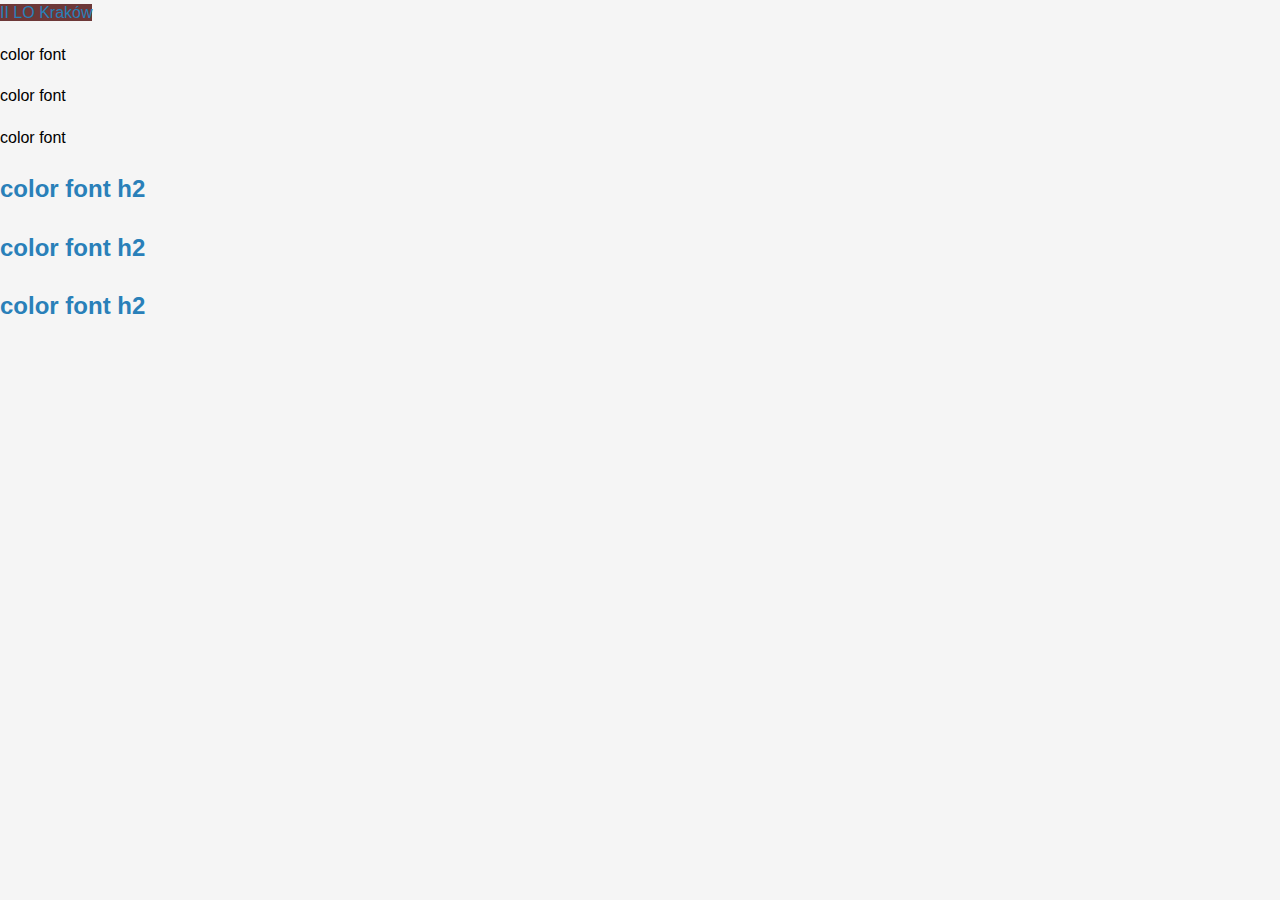
==== index.html @ 29c59e27 "first commit" ====
<!DOCTYPE html>
<html lang="en">
<head>
    <meta charset="UTF-8">
    <meta name="viewport" content="width=device-width, initial-scale=1.0">
    <title>Document</title>
    <link rel="stylesheet" href="style.css">
    <style>
        a{
            background-color:rgb(137, 197, 162)
        }
    </style>
</head>
<body>
   <a style="background-color:rgb(109, 56, 56)" href="https://www.sobieski.krakow.pl/">II LO Kraków</a> 
   <p class = "yellow">color font</p>
   <p class = "red">color font</p>
   <p class = "green">color font</p>

   <h2 class = "yellow">color font h2</h2>
   <h2 class = "red">color font h2</h2>
   <h2 class = "green black">color font h2</h2>
   <div id="main"
</body>
</html>
---- style.css ----
/* General styles */
body {
    font-family: Arial, sans-serif;
    line-height: 1.6;
    background-color: #f5f5f5;
    margin: 0;
    padding: 0;
}

/* Styles for the header */
header {
    background-color: #2c3e50;
    color: white;
    padding: 20px 0;
    text-align: center;
}

header h1 {
    margin: 0;
    font-size: 36px;
}

nav ul {
    list-style: none;
    padding: 0;
}

nav ul li {
    display: inline;
    margin: 0 15px;
    font-size: 18px;
}

nav ul li:hover {
    text-decoration: underline;
    cursor: pointer;
}

/* Main content */
main {
    padding: 20px;
    max-width: 1200px;
    margin: 0 auto;
    background-color: #fff;
    box-shadow: 0 0 10px rgba(0,0,0,0.1);
}

main p, main ul, main ol {
    margin-bottom: 20px;
}

h2 {
    color: #2980b9;
}

/* Styles for images */
figure {
    text-align: center;
    margin: 20px 0;
}

figure img {
    width: 80%;
    border-radius: 8px;
}

figcaption {
    font-style: italic;
    color: #7f8c8d;
}

/* Styles for the table */
table {
    width: 100%;
    border-collapse: collapse;
    margin-bottom: 20px;
}

table, th, td {
    border: 1px solid #ddd;
    padding: 8px;
}

th {
    background-color: #2980b9;
    color: white;
}

/* Styles for lists */
ul, ol {
    padding-left: 20px;
}

ul li, ol li {
    margin-bottom: 5px;
}

/* Styles for links */
a {
    color: #2980b9;
    text-decoration: none;
}

a:hover {
    text-decoration: underline;
}

/* Styles for the footer */
footer {
    background-color: #2c3e50;
    color: white;
    text-align: center;
    padding: 10px 0;
    margin-top: 20px;
}

footer p {
    margin: 5px 0;
}
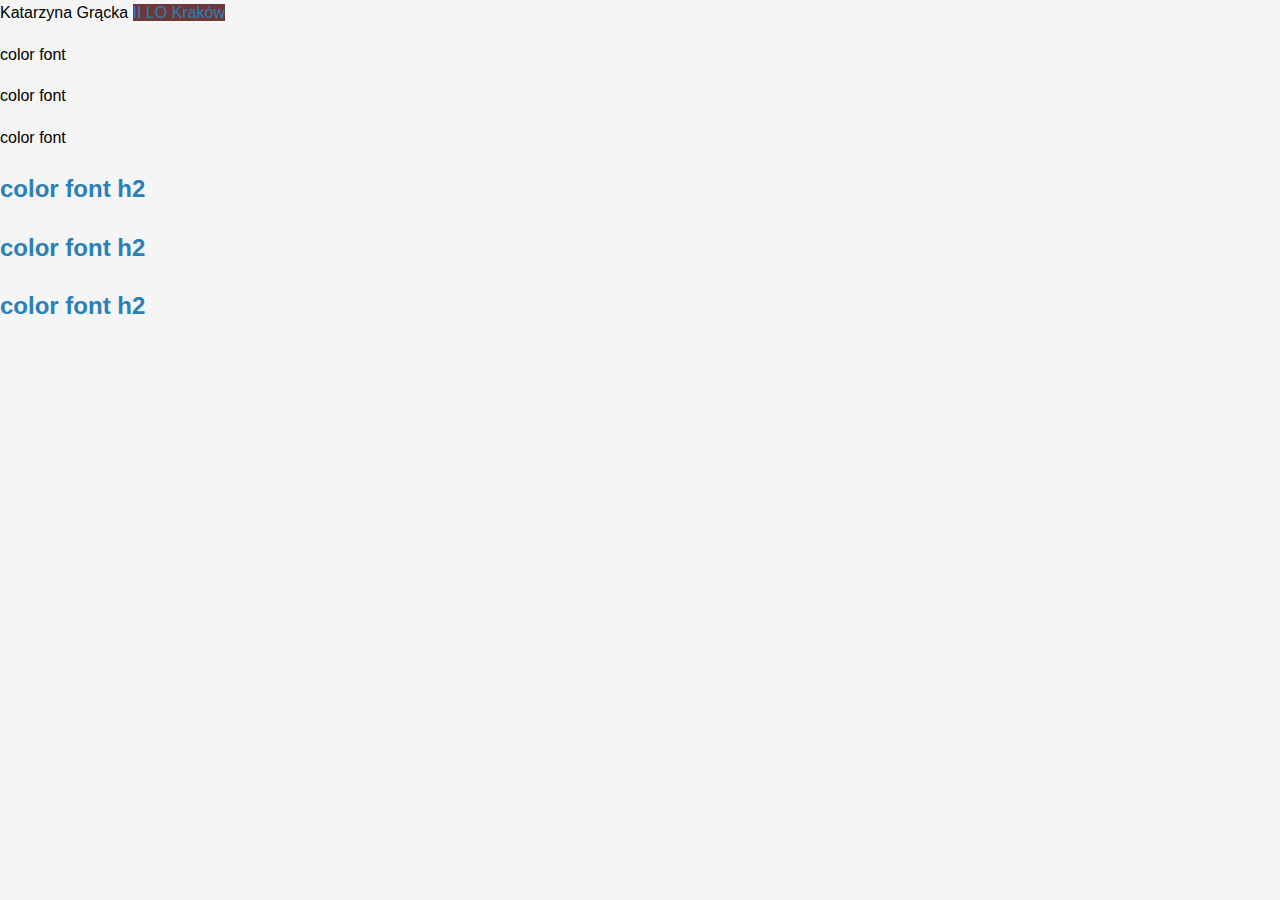
==== commit fc465714: "add Update Katarzyna Grącka" ====
--- a/index.html
+++ b/index.html
@@ -11,6 +11,7 @@
         }
     </style>
 </head>
+    <p1>Katarzyna Grącka</p1>
 <body>
    <a style="background-color:rgb(109, 56, 56)" href="https://www.sobieski.krakow.pl/">II LO Kraków</a> 
    <p class = "yellow">color font</p>
@@ -22,4 +23,4 @@
    <h2 class = "green black">color font h2</h2>
    <div id="main"
 </body>
-</html>+</html>
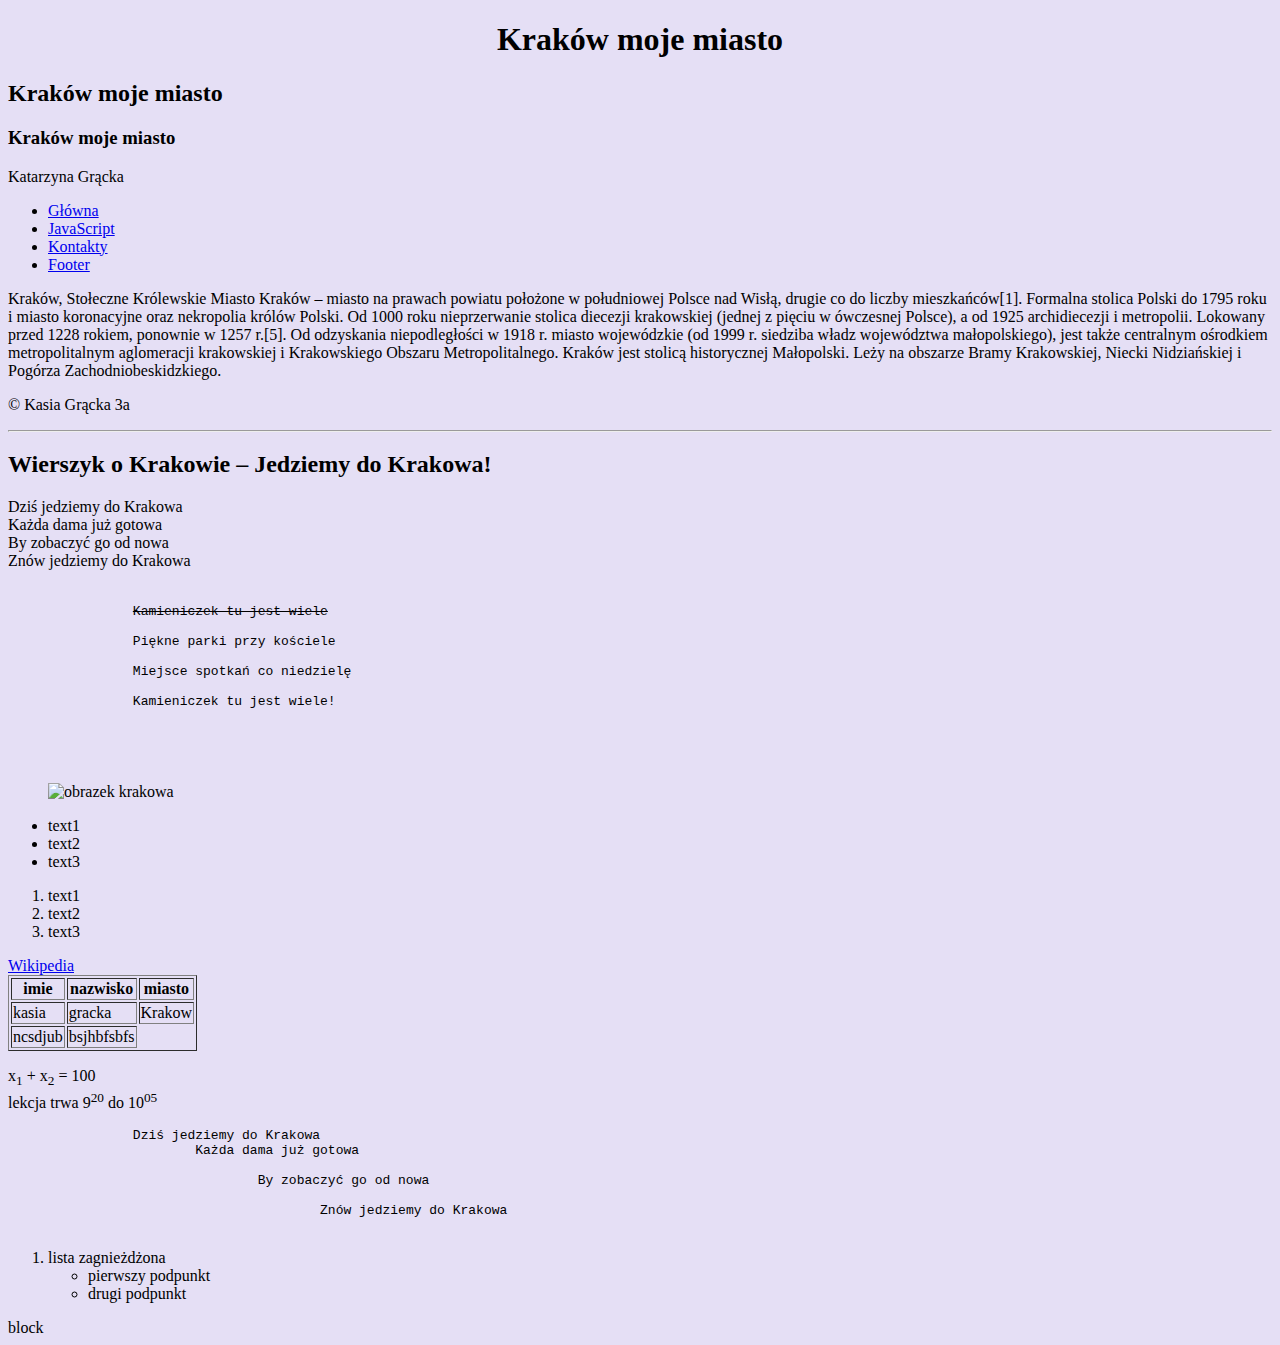
==== commit 19f19aef: "Update index.html" ====
--- a/index.html
+++ b/index.html
@@ -1,26 +1,91 @@
 <!DOCTYPE html>
-<html lang="en">
-<head>
-    <meta charset="UTF-8">
-    <meta name="viewport" content="width=device-width, initial-scale=1.0">
-    <title>Document</title>
-    <link rel="stylesheet" href="style.css">
-    <style>
-        a{
-            background-color:rgb(137, 197, 162)
-        }
-    </style>
-</head>
-    <p1>Katarzyna Grącka</p1>
-<body>
-   <a style="background-color:rgb(109, 56, 56)" href="https://www.sobieski.krakow.pl/">II LO Kraków</a> 
-   <p class = "yellow">color font</p>
-   <p class = "red">color font</p>
-   <p class = "green">color font</p>
+	<head>
+		<title> Kraków </title>
+		<meta charset ="UTF-8">
+	</head>
+	<body bgcolor="e5dff5">
+	<header>
+		<h1 align="center"> Kraków moje miasto </h1>
+		<h2> Kraków moje miasto </h2>
+		<h3> Kraków moje miasto </h3>
+<p1> Katarzyna Grącka </p1>
+		<nav>
+			<ul>
+				<li><a href="index.html">Główna</a></li>
+				<li><a href="js.html">JavaScript</a></li>
+				<li><a href="kontakty.html" target="_blank">Kontakty</a></li>
+				<li><a href="#footer">Footer</a></li>
+			</ul>
+		</nav>
+	</header>
+		<main>
 
-   <h2 class = "yellow">color font h2</h2>
-   <h2 class = "red">color font h2</h2>
-   <h2 class = "green black">color font h2</h2>
-   <div id="main"
-</body>
+		<p>Kraków, Stołeczne Królewskie Miasto Kraków – miasto na prawach powiatu położone w południowej 
+		Polsce nad Wisłą, drugie co do liczby mieszkańców[1]. Formalna stolica Polski do 1795 roku i 
+		miasto koronacyjne oraz nekropolia królów Polski. Od 1000 roku nieprzerwanie stolica diecezji 
+		krakowskiej (jednej z pięciu w ówczesnej Polsce), a od 1925 archidiecezji i metropolii. 
+		Lokowany przed 1228 rokiem, ponownie w 1257 r.[5]. Od odzyskania niepodległości w 1918 r. 
+		miasto wojewódzkie (od 1999 r. siedziba władz województwa małopolskiego), jest także centralnym 
+		ośrodkiem metropolitalnym aglomeracji krakowskiej i Krakowskiego Obszaru Metropolitalnego. 
+		Kraków jest stolicą historycznej Małopolski. Leży na obszarze Bramy Krakowskiej, Niecki 
+		Nidziańskiej i Pogórza Zachodniobeskidzkiego.</p>
+		<p>&copy; Kasia Grącka 3a</p>
+		<hr>
+		<h2> Wierszyk o Krakowie – Jedziemy do Krakowa! </h2>
+
+		<p> Dziś jedziemy do Krakowa <br>
+		Każda dama już gotowa<br>
+		By zobaczyć go od nowa<br>
+		Znów jedziemy do Krakowa<br>
+		<br>
+		<pre>
+		<strike>Kamieniczek tu jest wiele</strike><br>
+		Piękne parki przy kościele<br>
+		Miejsce spotkań co niedzielę<br>
+		Kamieniczek tu jest wiele! <br> </p>
+		</pre>
+		<figure>
+		<img src="obr 1.jpg" alt="obrazek krakowa" width="500px">
+		</figure>
+		
+		<ul>
+		<li> text1 </li>
+		<li> text2 </li>
+		<li> text3 </li>
+		</ul>
+
+		<ol>
+		<li> text1 </li>
+		<li> text2 </li>
+		<li> text3 </li>
+		</ol>
+
+		<a href="https://pl.wikipedia.org/wiki/Wikipedia:Strona_g%C5%82%C3%B3wna">Wikipedia</a>
+
+		<table border="1"> 
+<tr><th>imie</tgh><th>nazwisko</th><th>miasto</th></tr>
+<tr><td>kasia</tgh><td>gracka</td><td>Krakow</td></tr>
+<tr><td>ncsdjub</td><td>bsjhbfsbfs</td></tr>
+		</table>
+		</main>
+		<footer id="footer">
+		<p>
+		x<sub>1</sub> + x<sub>2</sub> = 100<br>
+		lekcja trwa 9<sup>20</sup> do 10<sup>05</sup>
+		</p>
+		<pre>
+   		Dziś jedziemy do Krakowa 
+			Każda dama już gotowa<br>
+				By zobaczyć go od nowa<br>
+					Znów jedziemy do Krakowa
+		</pre>
+		<ol> <li> lista zagnieżdżona
+		<ul>
+		<li> pierwszy podpunkt</li>
+		<li> drugi podpunkt </li>
+		</ul> </li> </ol>
+		<div id="font_blue">block</div>
+
+		</footer>
+	</body>
 </html>
